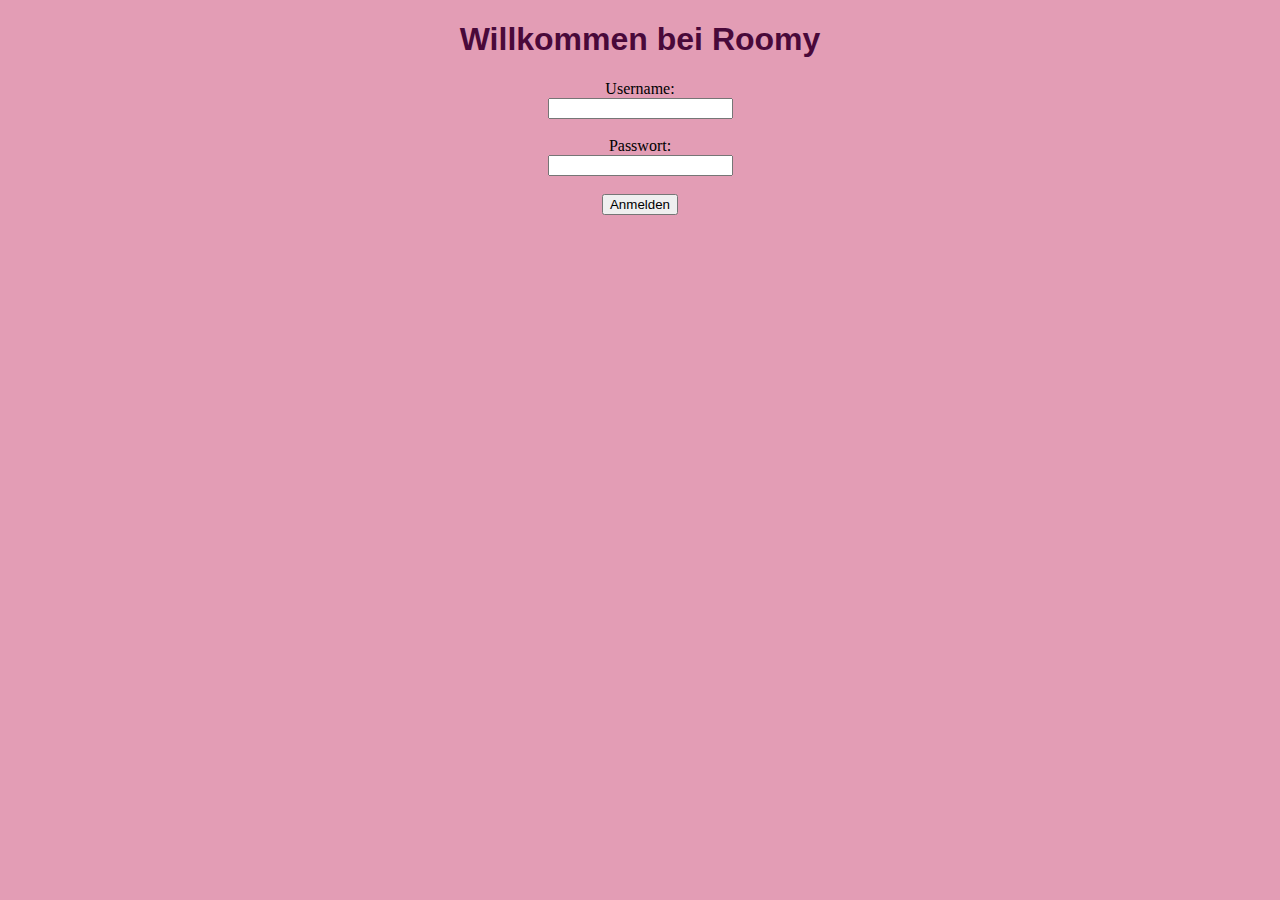
==== target/roomy/index.html @ 4d26e688 "inital commit" ====
<!DOCTYPE html>
<html lang="en">
    <head>
        <link rel="stylesheet" href="stylesheet.css">
        <meta charset="utf-8">
        <title>Roomy</title>
    </head>
    <body>
        <h1>Willkommen bei Roomy</h1>
        <form method="post" action="/roomy/login" class="centered">
            Username: <br> <input type="text" id="username" name="username"><br><br>
            Passwort:<br> <input type="password" id="pw" name="pw"><br><br>
            <input type="submit" value="Anmelden">
        </form>
    </body>
</html>
---- target/roomy/stylesheet.css ----
body{
    background-color: rgb(227, 157, 181);
}
a{
    color: rgb(227, 157, 181);
    font-size: large;
    text-decoration: none;
    font-weight: bold;
    font-family:'Franklin Gothic Medium', 'Arial Narrow', Arial, sans-serif;
}
a:hover{
    color: rgb(255, 255, 255);
}
h1,h2,h3{
    font-family:'Franklin Gothic Medium', 'Arial Narrow', Arial, sans-serif;
    color: rgb(73, 9, 58);
    text-align: center;
}
p{
    font-family: 'Franklin Gothic Medium', 'Arial Narrow', Arial, sans-serif;
}
.nav__list {
    display: flex;
}
.nav__item {
    display: flex;
    justify-content: center; /* Zentriert den Inhalt horizontal */
    align-items: center; /* Zentriert den Inhalt vertikal */
    flex: 1;
    column-count: 3;
}
.centered{
    text-align: center;
}
.cutebutton{
    background-color: rgb(227, 157, 181);
    font-size: large;
    font-family:'Franklin Gothic Medium', 'Arial Narrow', Arial, sans-serif;
    border: none;
    padding: 15px 140px;
}
.cutebutton:hover{
    color: rgb(227, 157, 181);
    font-size: large;
    font-family:'Franklin Gothic Medium', 'Arial Narrow', Arial, sans-serif;
    background-color: rgb(73, 9, 58);
    padding: 15px 140px;
}
.cuteBackwardsbutton{
    color: rgb(227, 157, 181);
    font-size: large;
    font-family:'Franklin Gothic Medium', 'Arial Narrow', Arial, sans-serif;
    background-color: rgb(73, 9, 58);
    padding: 15px 140px;
    border: none;
}
form>.cuteBackwardsbutton{
    width:400px;
}
.cuteBackwardsbutton:hover{
    background-color: rgb(176, 101, 128);
    font-size: large;
    font-family:'Franklin Gothic Medium', 'Arial Narrow', Arial, sans-serif;
    color: rgb(73, 9, 58);
    padding: 15px 140px;
}
.thickstyling{
    font-size: large;
    align-items: center;
    font-weight: 700;
}
.calendarbutton{
    background-color: rgb(227, 157, 181);
    font-size: medium;
    font-family:'Franklin Gothic Medium', 'Arial Narrow', Arial, sans-serif;
    padding: 15px 80px;
    border-color: rgb(239, 174, 197);
}
.calendarbutton:hover{
    color: rgb(227, 157, 181);
    font-size: medium;
    font-family:'Franklin Gothic Medium', 'Arial Narrow', Arial, sans-serif;
    background-color: rgb(73, 9, 58);
    padding: 15px 80px;
}
.container{
    display: grid;
    grid-template-rows: 80px ,80%, 80px ;
    grid-template-columns: 1fr, 80%, 1fr;
}
.container>header{
    grid-column-start: 1;
    grid-column-end: 4;
    grid-row-start: 1;
    grid-row-end: 2;
}
.container>main{
    grid-column-start: 1;
    grid-column-end: 4;
    grid-row-start: 2;
    grid-row-end: 4;
    background-color:  rgb(239, 174, 197);
    display: flex; 
    flex-wrap: wrap; 
    justify-content: space-around;
    column-count: 3;
}
.container>article{
    grid-column-start: 2;
    grid-column-end: 3;
    grid-row-start: 2;
    grid-row-end: 3;
    column-count: 3;
}
.container>form{
    grid-column-start: 2;
    grid-column-end: 3;
    grid-row-start: 3;
    grid-row-end: 4;
    width: 400px;
}

article{
    column-count: 3;
    background-color: rgb(73, 9, 58);
    padding: 40px 140px;
    margin: 30px;
}
article>p{
    color: rgb(248, 213, 243);
    text-align: left;
    font-weight: 200;
}
.getBackLink{
    color: rgb(73, 9, 58);
    font-size: large;
    text-decoration: none;
    font-weight: bold;
    font-family:'Franklin Gothic Medium', 'Arial Narrow', Arial, sans-serif;
}
.darkBackground{
    background-color: rgb(73, 9, 58);
}
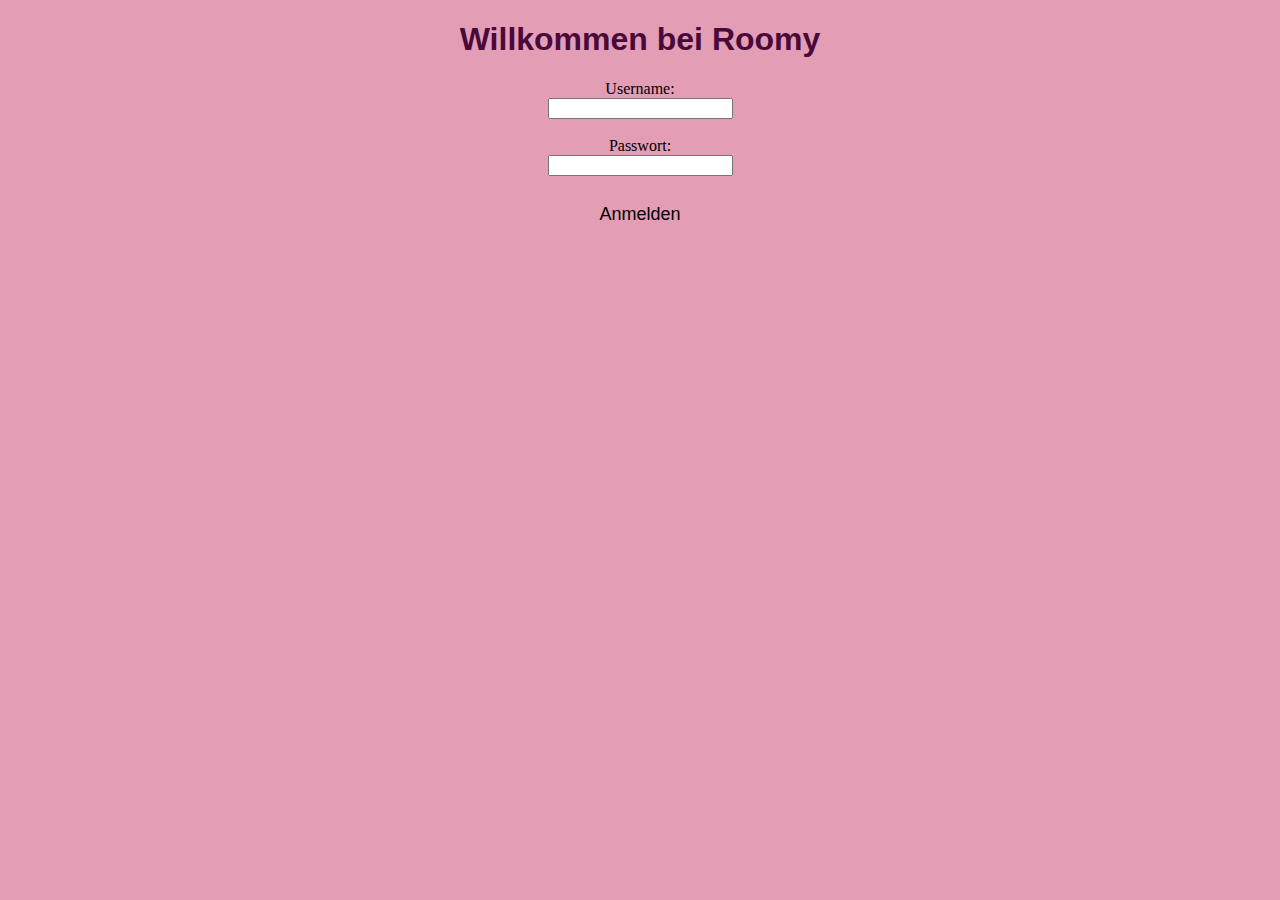
==== commit 8dbcf384: "update" ====
--- a/target/roomy/index.html
+++ b/target/roomy/index.html
@@ -10,7 +10,7 @@
         <form method="post" action="/roomy/login" class="centered">
             Username: <br> <input type="text" id="username" name="username"><br><br>
             Passwort:<br> <input type="password" id="pw" name="pw"><br><br>
-            <input type="submit" value="Anmelden">
+            <input type="submit" value="Anmelden" class="loginbutton">
         </form>
     </body>
 </html>--- a/target/roomy/stylesheet.css
+++ b/target/roomy/stylesheet.css
@@ -45,6 +45,20 @@
     font-family:'Franklin Gothic Medium', 'Arial Narrow', Arial, sans-serif;
     background-color: rgb(73, 9, 58);
     padding: 15px 140px;
+}
+.loginbutton{
+    background-color: rgb(227, 157, 181);
+    font-size: large;
+    font-family:'Franklin Gothic Medium', 'Arial Narrow', Arial, sans-serif;
+    border: none;
+    padding: 10px 80px;
+}
+.loginbutton:hover{
+    color: rgb(227, 157, 181);
+    font-size: large;
+    font-family:'Franklin Gothic Medium', 'Arial Narrow', Arial, sans-serif;
+    background-color: rgb(73, 9, 58);
+    padding: 10px 80px;
 }
 .cuteBackwardsbutton{
     color: rgb(227, 157, 181);
